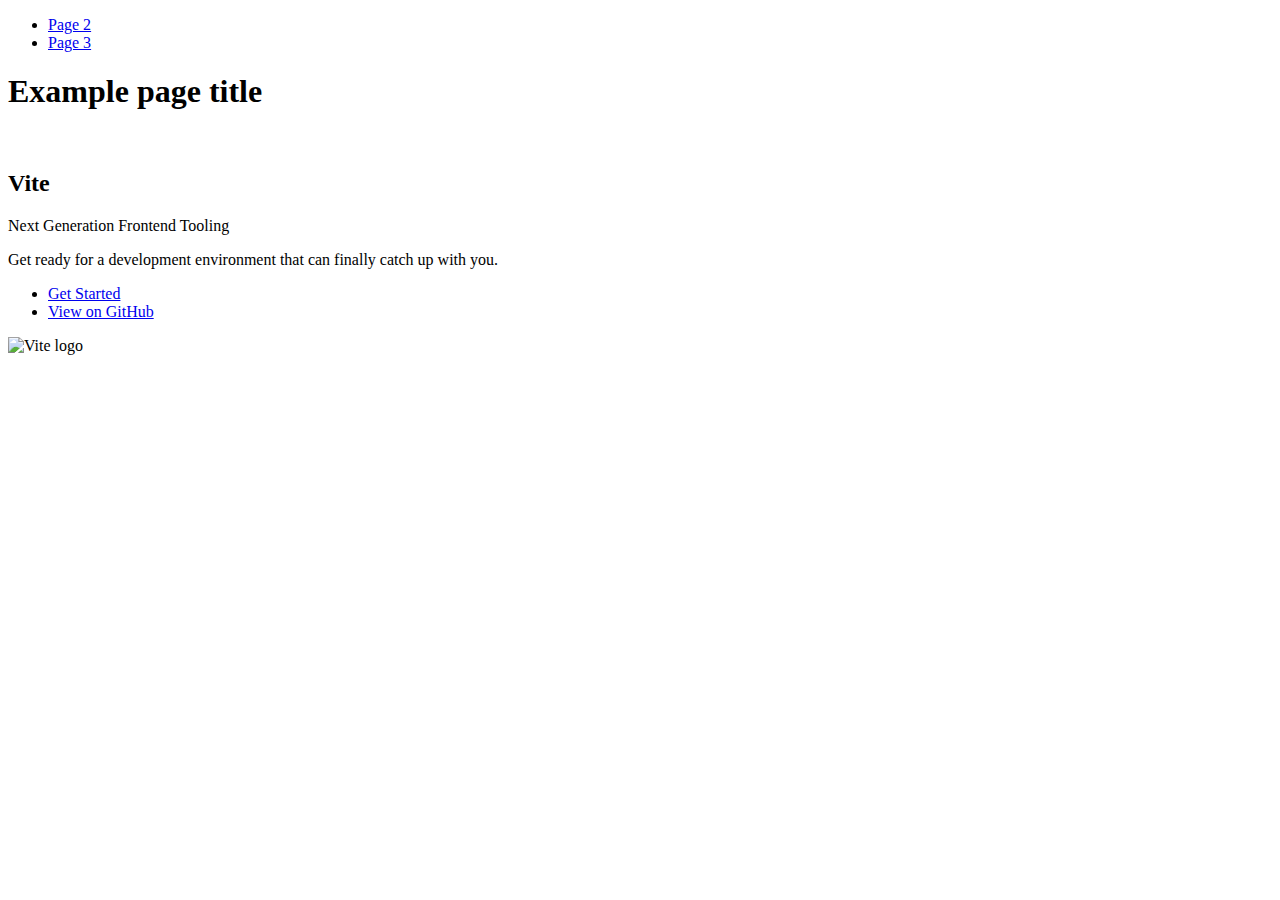
==== index.html @ 3c087be3 "Deploying to gh-pages from @ moodymind/goit-js-hw-09@cebb1ad8502b6b0849cafe766412901186c284ca 🚀" ====
<!DOCTYPE html>
<html lang="en">
  <head>
    <meta charset="UTF-8" />
    <link rel="icon" type="image/svg+xml" href="/goit-js-hw-09/favicon.svg" />
    <meta name="viewport" content="width=device-width, initial-scale=1.0" />
    <title>Vanilla App Template</title>
    
    <script type="module" crossorigin src="/goit-js-hw-09/commonHelpers.js"></script>
    <link rel="stylesheet" href="/goit-js-hw-09/assets/index-10c40100.css">
  </head>
  <body>
    <header class="header">
  <nav class="nav">
    <ul class="nav-list">
      <li class="nav-item">
        <a href="./page-2.html" class="nav-link">Page 2</a>
      </li>

      <li class="nav-item">
        <a href="./page-3.html" class="nav-link">Page 3</a>
      </li>
    </ul>
  </nav>
</header>


    <section>
      <h1>Example page title</h1>
      <!-- Path to images as from index.html file -->
      <img src="/goit-js-hw-09/assets/javascript-8dac5379.svg" alt="" />
    </section>

    <!-- Loads the specified .html file -->
    <section class="vite-promo">
  <div class="container">
    <div class="wrapper">
      <h2 class="title">
        <span class="gradient">Vite</span>
      </h2>
      <p class="text">Next Generation Frontend Tooling</p>
      <p class="tagline">
        Get ready for a development environment that can finally catch up with
        you.
      </p>

      <ul class="actions">
        <li class="action">
          <a
            class="link"
            href="https://vitejs.dev/guide/"
            target="_blank"
            rel="noopener noreferrer"
            >Get Started</a
          >
        </li>
        <li class="action">
          <a
            class="link"
            href="https://github.com/vitejs/vite"
            target="_blank"
            rel="noopener noreferrer"
            >View on GitHub</a
          >
        </li>
      </ul>
    </div>

    <div class="thumb">
      <!-- Path to images as from index.html file -->
      <img
        class="pic"
        src="/goit-js-hw-09/assets/vite-logo-51249ca9.png"
        alt="Vite logo"
        width="640"
        height="640"
      />
    </div>
  </div>
</section>


    
  </body>
</html>
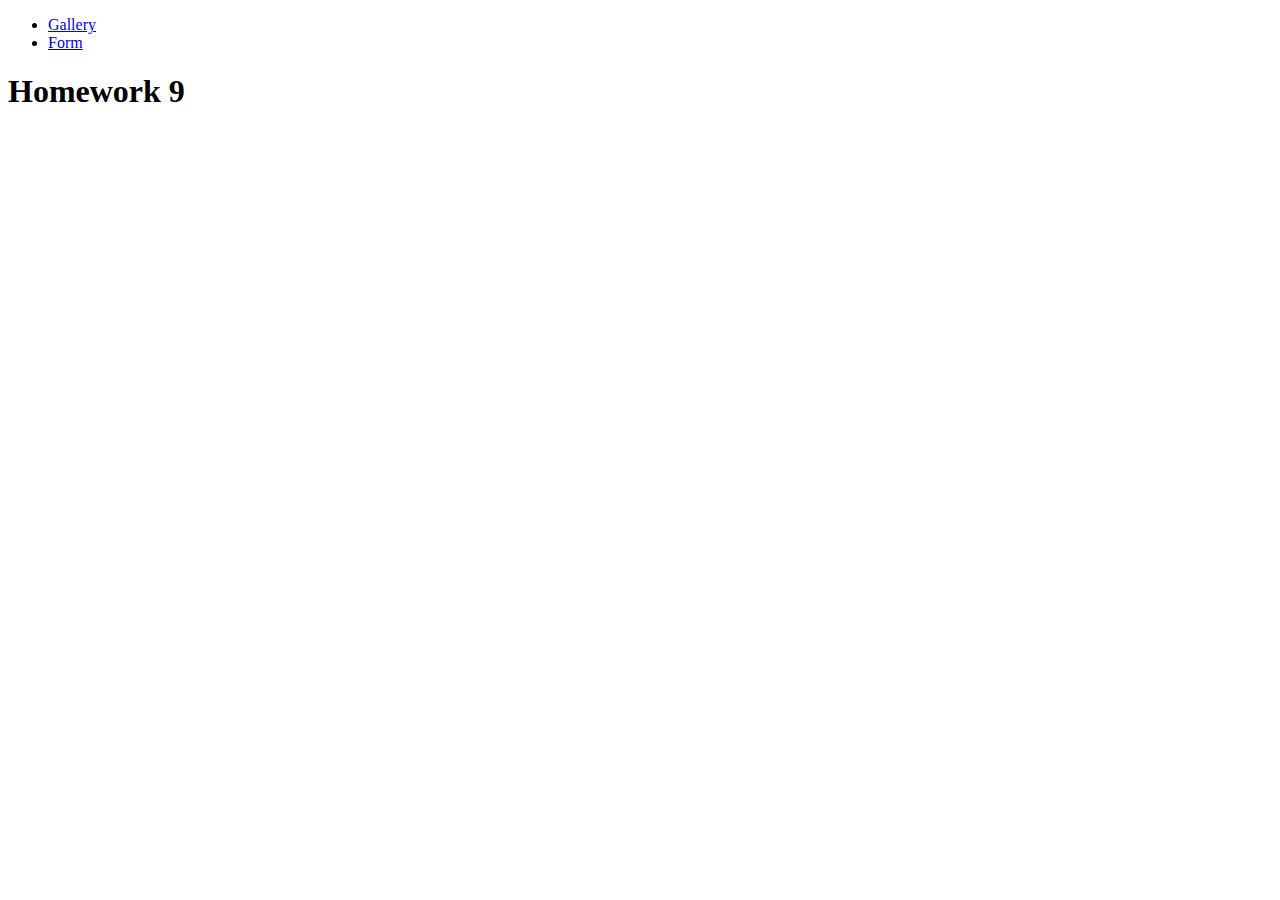
==== commit b0dc2ce9: "Deploying to gh-pages from @ moodymind/goit-js-hw-09@3b4be0f10666961a1c7258a91d61c4b60fc76929 🚀" ====
--- a/index.html
+++ b/index.html
@@ -4,21 +4,20 @@
     <meta charset="UTF-8" />
     <link rel="icon" type="image/svg+xml" href="/goit-js-hw-09/favicon.svg" />
     <meta name="viewport" content="width=device-width, initial-scale=1.0" />
-    <title>Vanilla App Template</title>
+    <title>Homework 9</title>
     
-    <script type="module" crossorigin src="/goit-js-hw-09/commonHelpers.js"></script>
-    <link rel="stylesheet" href="/goit-js-hw-09/assets/index-10c40100.css">
+    <link rel="stylesheet" href="/goit-js-hw-09/assets/styles-d9b496a2.css">
   </head>
   <body>
     <header class="header">
   <nav class="nav">
     <ul class="nav-list">
       <li class="nav-item">
-        <a href="./page-2.html" class="nav-link">Page 2</a>
+        <a href="./1-gallery.html" class="nav-link">Gallery</a>
       </li>
 
       <li class="nav-item">
-        <a href="./page-3.html" class="nav-link">Page 3</a>
+        <a href="./2-form.html" class="nav-link">Form</a>
       </li>
     </ul>
   </nav>
@@ -26,60 +25,8 @@
 
 
     <section>
-      <h1>Example page title</h1>
-      <!-- Path to images as from index.html file -->
+      <h1>Homework 9</h1>
       <img src="/goit-js-hw-09/assets/javascript-8dac5379.svg" alt="" />
     </section>
-
-    <!-- Loads the specified .html file -->
-    <section class="vite-promo">
-  <div class="container">
-    <div class="wrapper">
-      <h2 class="title">
-        <span class="gradient">Vite</span>
-      </h2>
-      <p class="text">Next Generation Frontend Tooling</p>
-      <p class="tagline">
-        Get ready for a development environment that can finally catch up with
-        you.
-      </p>
-
-      <ul class="actions">
-        <li class="action">
-          <a
-            class="link"
-            href="https://vitejs.dev/guide/"
-            target="_blank"
-            rel="noopener noreferrer"
-            >Get Started</a
-          >
-        </li>
-        <li class="action">
-          <a
-            class="link"
-            href="https://github.com/vitejs/vite"
-            target="_blank"
-            rel="noopener noreferrer"
-            >View on GitHub</a
-          >
-        </li>
-      </ul>
-    </div>
-
-    <div class="thumb">
-      <!-- Path to images as from index.html file -->
-      <img
-        class="pic"
-        src="/goit-js-hw-09/assets/vite-logo-51249ca9.png"
-        alt="Vite logo"
-        width="640"
-        height="640"
-      />
-    </div>
-  </div>
-</section>
-
-
-    
   </body>
 </html>
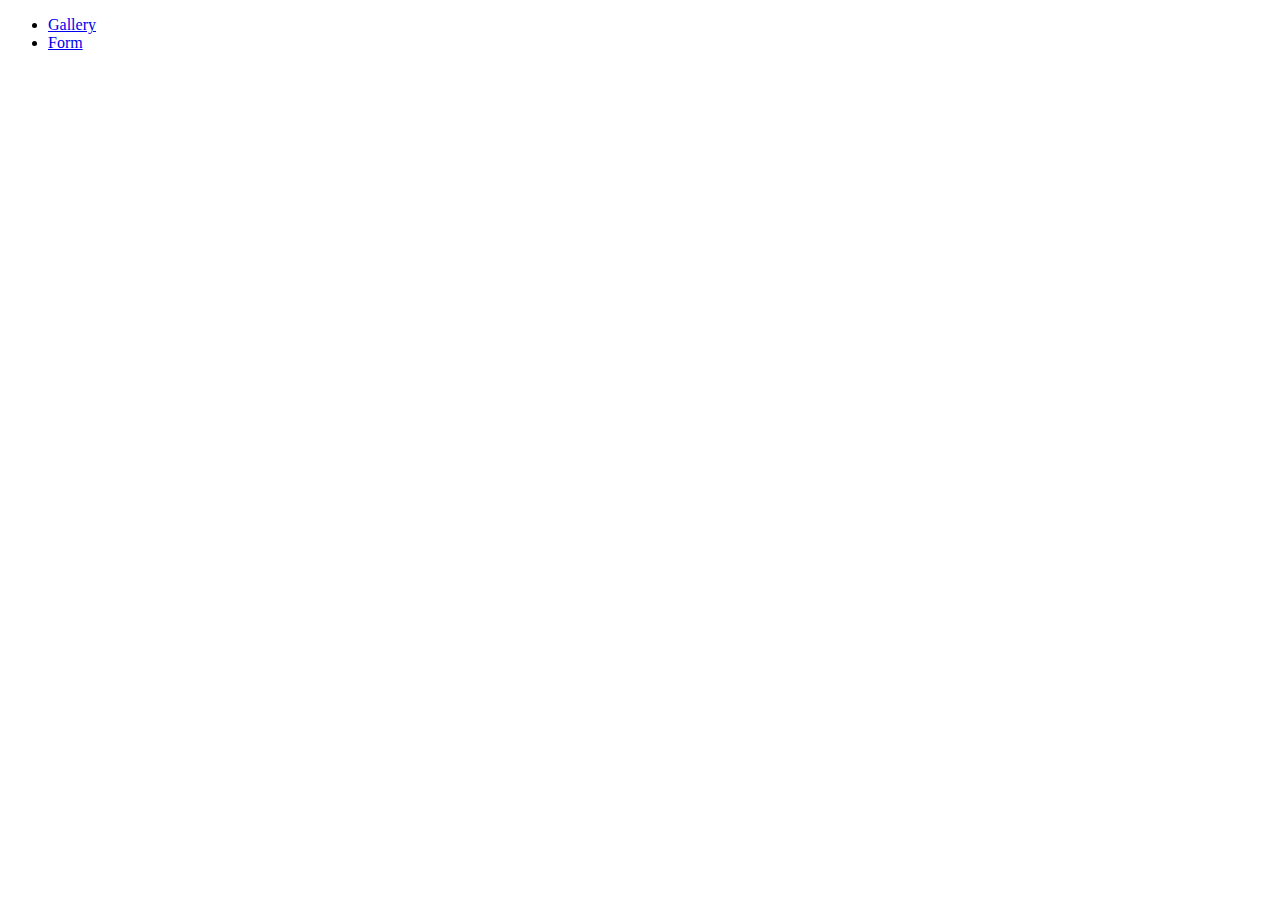
==== commit 78688167: "Deploying to gh-pages from @ moodymind/goit-js-hw-09@25a3f69823981ae9d35471b145d7bd19c7249d4e 🚀" ====
--- a/index.html
+++ b/index.html
@@ -6,27 +6,12 @@
     <meta name="viewport" content="width=device-width, initial-scale=1.0" />
     <title>Homework 9</title>
     
-    <link rel="stylesheet" href="/goit-js-hw-09/assets/styles-d9b496a2.css">
+    <link rel="stylesheet" href="/goit-js-hw-09/assets/styles-216be728.css">
   </head>
   <body>
-    <header class="header">
-  <nav class="nav">
-    <ul class="nav-list">
-      <li class="nav-item">
-        <a href="./1-gallery.html" class="nav-link">Gallery</a>
-      </li>
-
-      <li class="nav-item">
-        <a href="./2-form.html" class="nav-link">Form</a>
-      </li>
+    <ul class="container">
+      <li><a class="link" href="./1-gallery.html">Gallery</a></li>
+      <li><a class="link" href="./2-form.html">Form</a></li>
     </ul>
-  </nav>
-</header>
-
-
-    <section>
-      <h1>Homework 9</h1>
-      <img src="/goit-js-hw-09/assets/javascript-8dac5379.svg" alt="" />
-    </section>
   </body>
 </html>
